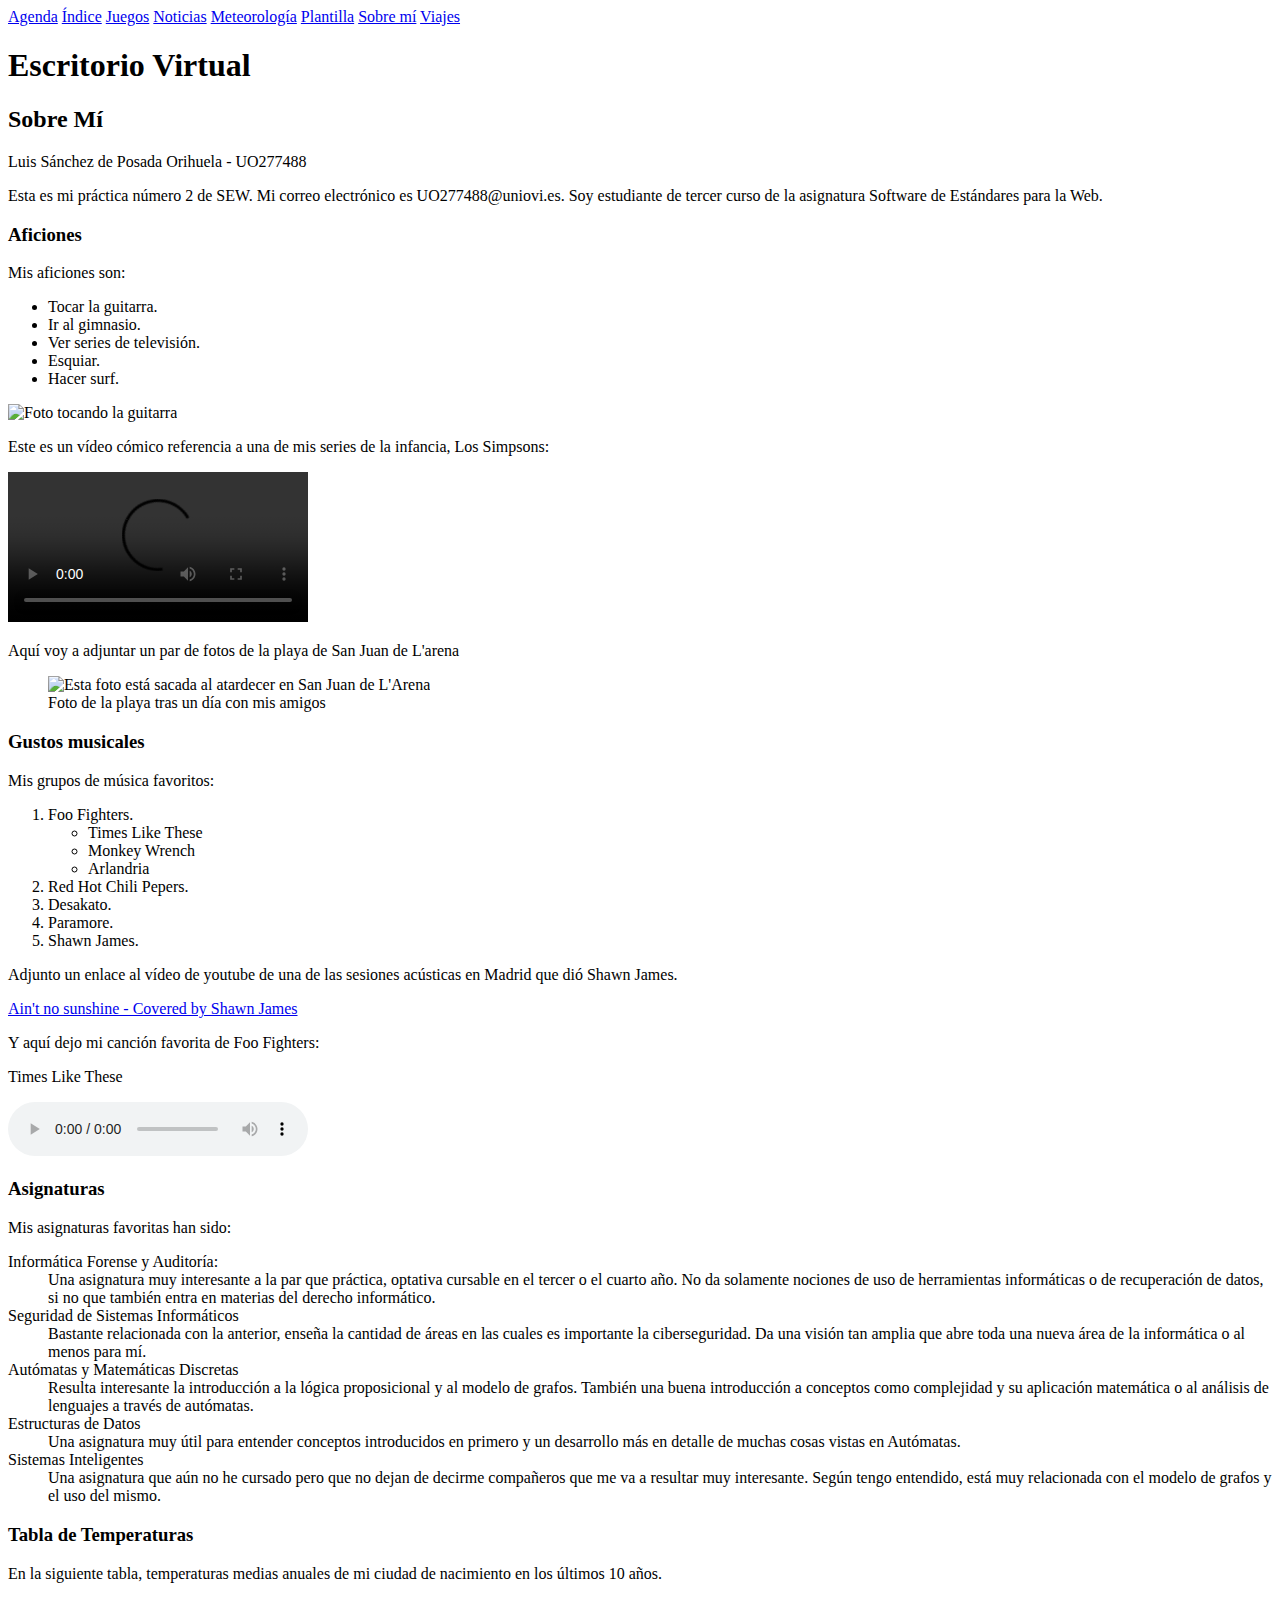
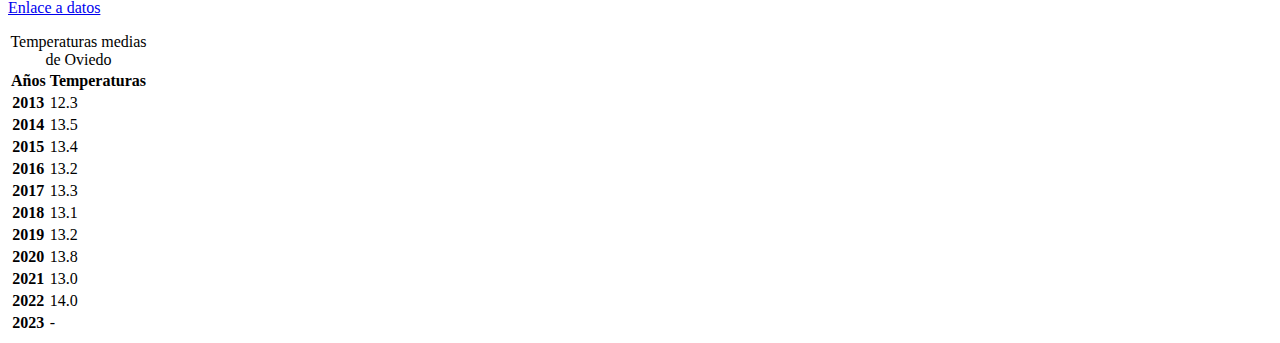
==== sobremi.html @ f88417ae "Second commit" ====
<!DOCTYPE HTML>
<html lang="es">
<head>
	<!-- Datos que describen el documento -->
	<meta charset="UTF-8" />
	<meta name="author" content="Luis Sánchez de Posada Orihuela"/>
	<meta name ="description" content ="Información personal" />
	<meta name ="keywords" content ="Datos Personales, Sobre mí" />
	<meta name ="viewport" content ="width=device-width, initial-scale=1.0" />
	<title>Escritorio Virtual</title>
	<link rel="stylesheet" type="text/css" href="estilos/estilo.css" />
	<link rel="icon" href="multimedia/img/favicon.ico" />
</head>

<body>
	<header>
		<nav><!-- Acceskey, tabindex en cada uno -->
			<a href="agenda.html">Agenda</a>
			<a href="index.html">Índice</a>
			<a href="juegos.html">Juegos</a>
			<a href="noticias.html">Noticias</a>
			<a href="meteorologia.html">Meteorología</a>
			<a href="plantilla.html">Plantilla</a>
			<a href="sobremi.html">Sobre mí</a>
			<a href="viajes.html">Viajes</a>
  		</nav>
		<h1>Escritorio Virtual</h1>
	</header>

	<h2>Sobre Mí</h2>


	<p>Luis Sánchez de Posada Orihuela - UO277488</p>


	<p>Esta es mi práctica número 2 de SEW. Mi correo electrónico es UO277488@uniovi.es. 
		Soy estudiante de tercer curso de la asignatura Software de Estándares para la Web.


	<article>
	<h3>Aficiones</h3>
	<p>Mis aficiones son:</p>
	<ul> <!--Hacer anidada-->
		<li>Tocar la guitarra.</li>
		<li>Ir al gimnasio.</li>
		<li>Ver series de televisión.</li>
		<li>Esquiar.</li>
		<li>Hacer surf.</li>
	</ul>

	
	<picture>
		<source media="(max-width: 465px)" srcset="multimedia/img/Aficiones465.jpg" />
			<source media="(max-width: 799px)" srcset="multimedia/img/Aficiones799.jpg" />
		<source media="(min-width: 800px)" srcset="multimedia/img/Aficiones800.jpg" />
		<img src="multimedia/img/Aficiones.jpg" alt="Foto tocando la guitarra" />
	</picture>

	<p> Este es un vídeo cómico referencia a una de mis series de la infancia, Los Simpsons: </p>
	<video  controls preload="auto"> <!--Añadir el type en los multimedia y cerrar como en los videos-->
		<source src = "multimedia/video/video.mp4" />
		<source src = "multimedia/video/video.flv" />
	</video>

	<p> Aquí voy a adjuntar un par de fotos de la playa de San Juan
		de L'arena</p>

		<figure> <!--Hacer adaptable-->
			<img 
			alt= "Esta foto está sacada al atardecer en San Juan de L'Arena"
			src= "multimedia/img/Larena1.jpg"/>
			<figcaption>Foto de la playa tras un día con mis amigos</figcaption>
		</figure>
</article>

	
<article>
	<h3>Gustos musicales</h3>
		<p>Mis grupos de música favoritos:</p>
	<ol>
		<li>Foo Fighters.
			<ul>
				<li>Times Like These</li>
				<li>Monkey Wrench</li>
				<li>Arlandria</li>
			</ul>
		</li>
		<li>Red Hot Chili Pepers.</li>
		<li>Desakato.</li>
		<li>Paramore.</li>
		<li>Shawn James.</li>
	</ol>

	<p>Adjunto un enlace al vídeo de youtube de una de las sesiones acústicas en Madrid que dió Shawn James.</p>
	<a href="https://www.youtube.com/watch?v=fIdnpjceg9A"> Ain't no sunshine - Covered by Shawn James </a>

	<p>Y aquí dejo mi canción favorita de Foo Fighters:</p>

	<p>Times Like These</p>

	<audio controls> 
		<source src="multimedia/audio/TimesLikeThese.mp3">
		<source src="multimedia/audio/TimesLikeThese.m4a">
	</audio>

</article>

<section>
	<h3>Asignaturas</h3>
	<p>Mis asignaturas favoritas han sido:</p>
	<dl>
		<dt>Informática Forense y Auditoría:</dt>
			<dd>Una asignatura muy interesante a la par que práctica, optativa cursable en el tercer o el cuarto año.
				 No da solamente nociones de uso de herramientas informáticas o de recuperación de datos, si no que
				también entra en materias del derecho informático.</dd>
		<dt>Seguridad de Sistemas Informáticos</dt>
			<dd>Bastante relacionada con la anterior, enseña la cantidad de áreas en las cuales es importante la ciberseguridad.
				Da una visión tan amplia que abre toda una nueva área de la informática o al menos para mí. 
			</dd>
		<dt>Autómatas y Matemáticas Discretas</dt>
			<dd> Resulta interesante la introducción a la lógica proposicional y al modelo de grafos. También una buena introducción 
				a conceptos como complejidad y su aplicación matemática o al análisis de lenguajes a través de autómatas.</dd>
		<dt>Estructuras de Datos</dt>
			<dd>Una asignatura muy útil para entender conceptos introducidos en primero y un desarrollo más en detalle de muchas cosas
				vistas en Autómatas.
			</dd>
		<dt>Sistemas Inteligentes</dt>
			<dd>Una asignatura que aún no he cursado pero que no dejan de decirme compañeros que me va a resultar muy interesante.
				Según tengo entendido, está muy relacionada con el modelo de grafos y el uso del mismo.
			</dd>
	</dl>
</section>


<section>
	<h3>Tabla de Temperaturas</h3>
	<p>En la siguiente tabla, temperaturas medias anuales de mi ciudad de nacimiento
		en los últimos 10 años.</p>

	<p>
	<a href="https://www.tutiempo.net/clima/ws-80150.html"> Enlace a datos </a>
	</p>

	
	<!-- Usar aside -->

	<table>
		<caption> Temperaturas medias de Oviedo</caption>  
		<tr>
			<th scope="col" id="años">Años</th>
			<th scope="col" id="temperaturas">Temperaturas</th>
		</tr>
		<tr>
			<th scope="row" id="2013" headers="años">2013</th>
			<td headers="2013 temperatura">12.3</td>
		</tr>
		<tr>
			<th scope="row" id="2014" headers="años">2014</th>
			<td headers="2014 temperatura">13.5</td>
		</tr>	

		<tr>
			<th scope="row" id="2015" headers="años">2015</th>
			<td headers="2015 temperatura">13.4</td>
		</tr>	

		<tr>
			<th scope="row" id="2016" headers="años">2016</th>
			<td headers="2016 temperatura">13.2</td>
		</tr>

		<tr>
			<th scope="row" id="2017" headers="años">2017</th>
			<td headers="2017 temperatura">13.3</td>
		</tr>
		
		<tr>
			<th scope="row" id="2018" headers="años">2018</th>
			<td headers="2018 temperatura">13.1</td>
		</tr>
		
		<tr>
			<th scope="row" id="2019" headers="años">2019</th>
			<td headers="2019 temperatura">13.2</td>
		</tr>
		
		<tr>
			<th scope="row" id="2020" headers="años">2020</th>
			<td headers="2020 temperatura">13.8</td>
		</tr>
		
		<tr>
			<th scope="row" id="2021" headers="años">2021</th>
			<td headers="2021 temperatura">13.0</td>
		</tr>
		
		<tr>
			<th scope="row" id="2022" headers="años">2022</th>
			<td headers="2022 temperatura">14.0</td>
		</tr>
		
		<tr>
			<th scope="row" id="2023" headers="años">2023</th>
			<td headers="2023 temperatura">-</td>
		</tr>

		
		</table>

	</section>


	

</body>
</html>
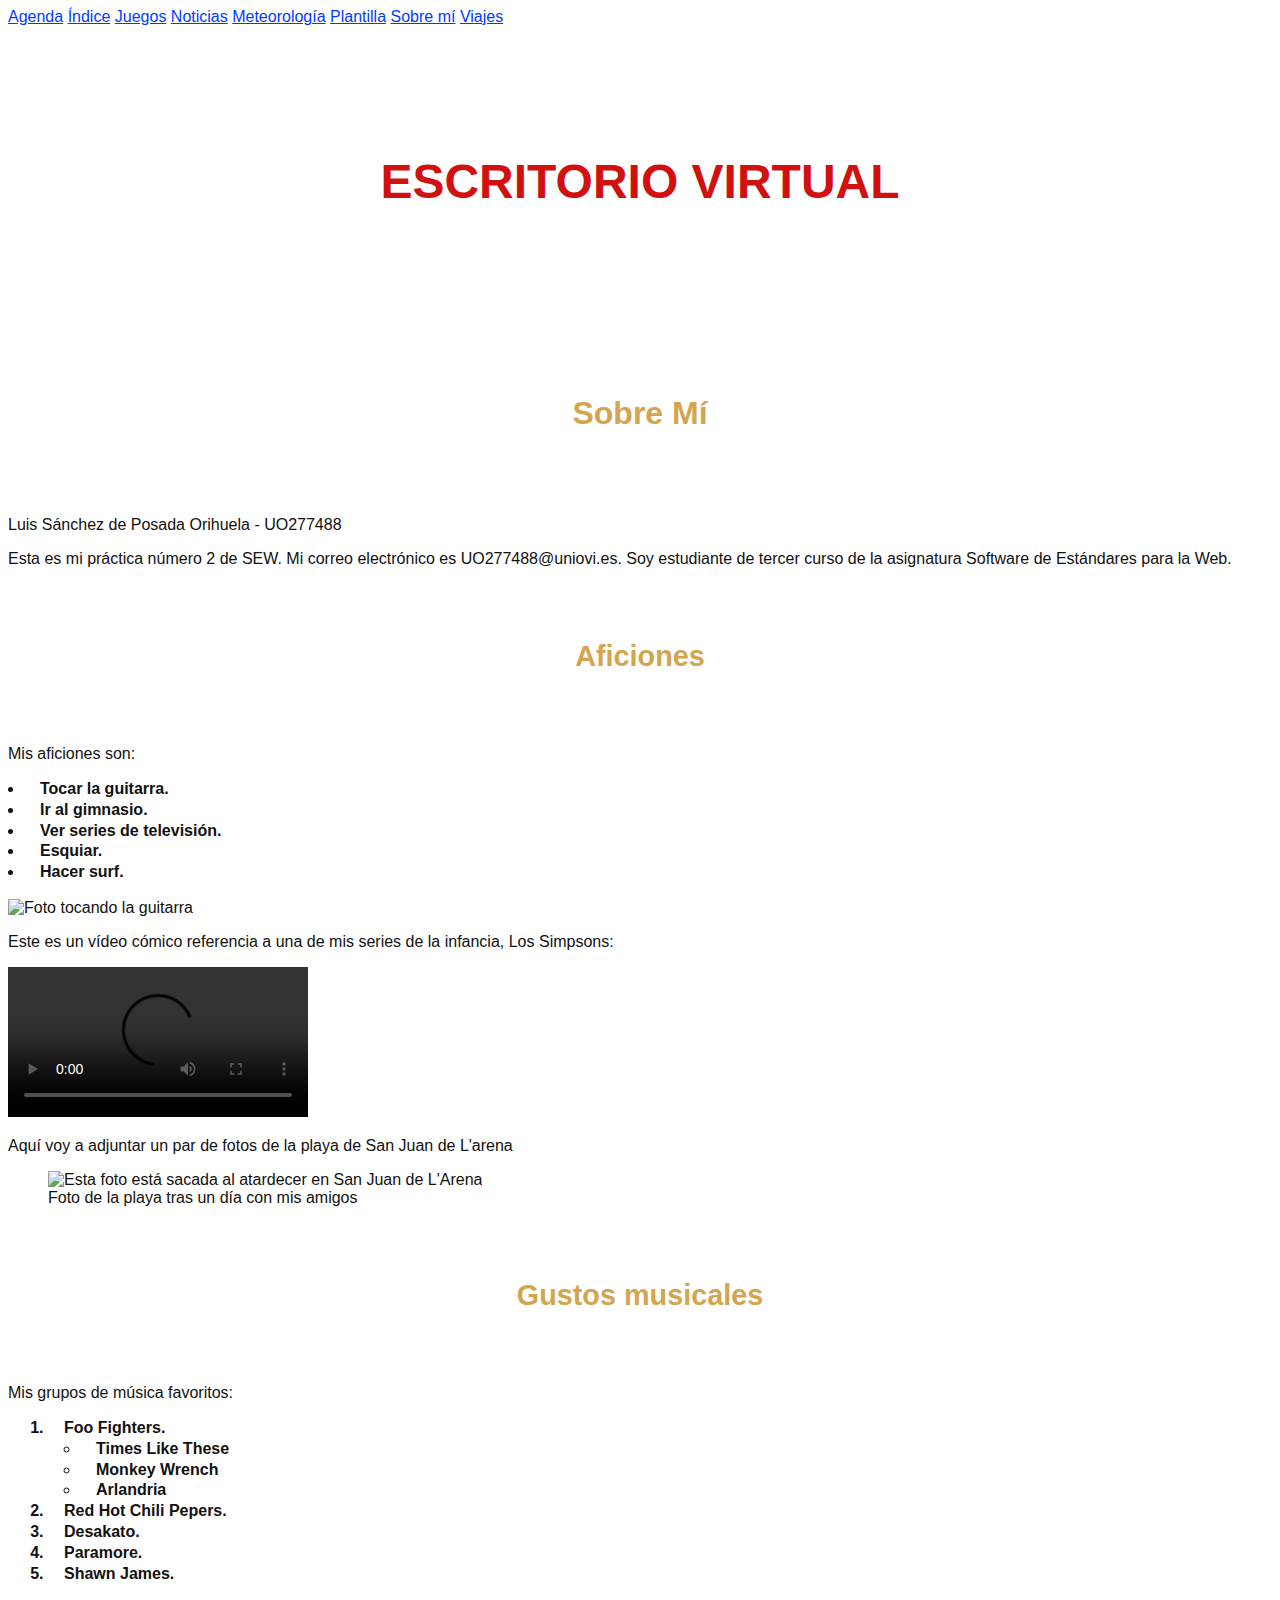
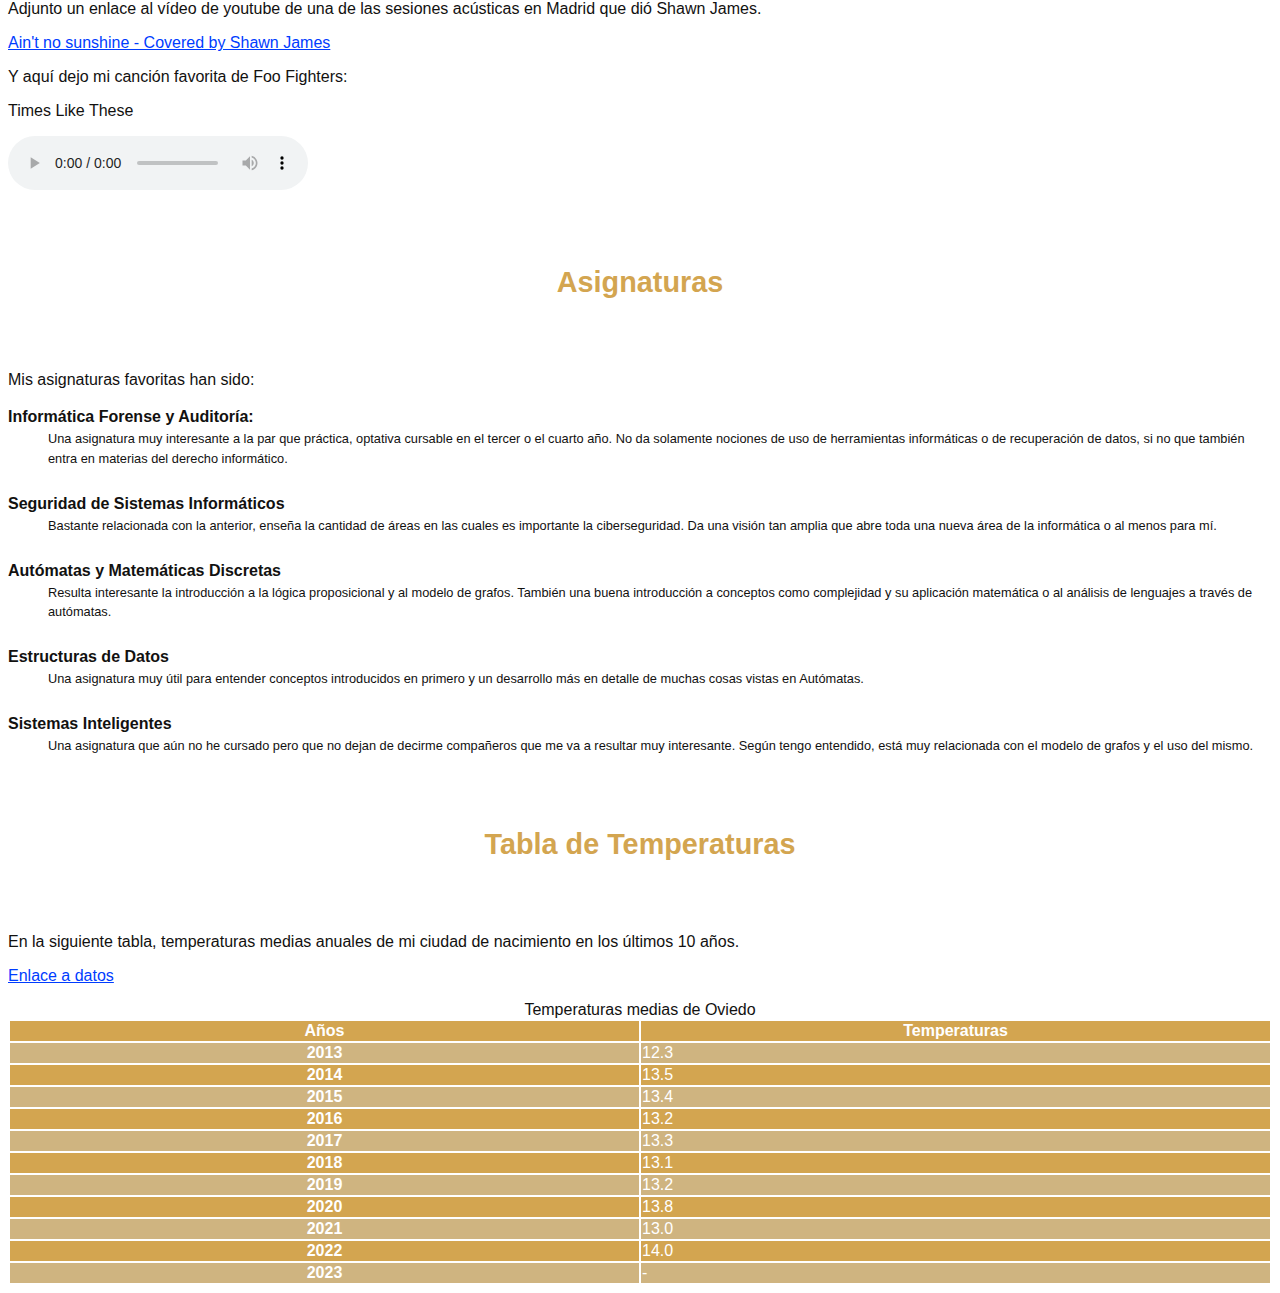
==== commit 97273cd6: "fnmkemned" ====
--- a/sobremi.html
+++ b/sobremi.html
@@ -40,7 +40,7 @@
 	<article>
 	<h3>Aficiones</h3>
 	<p>Mis aficiones son:</p>
-	<ul> <!--Hacer anidada-->
+	<ul>
 		<li>Tocar la guitarra.</li>
 		<li>Ir al gimnasio.</li>
 		<li>Ver series de televisión.</li>
--- a/estilos/estilo.css
+++ b/estilos/estilo.css
@@ -0,0 +1,106 @@
+/*Luis Sánchez de Posada Orihuela UO277488*/
+/* Especificidad: 001 CALCULAR Y COMENTAR*/
+/*Paleta: #d01110 rojo, #121110 negro, #D3A550 amarillo */
+body {
+	font-family: Tahoma, sans-serif;
+	color: #121110;
+	background-color:#fff;
+	font-size: 1em;/*usar valor absoluto*/
+ }
+/* Especificidad: 001*/
+h1 {
+	color: #d01110;
+	background-color:#fff;
+	padding: 2em; /*Dejarlo para el ejercicio 9*/
+	text-transform: uppercase;
+	text-align: center;
+	font-size: 3em;
+}
+
+/* Especificidad: 001, 001, 001, 001, 001*/
+h2, h3, h4, h5, h6 {
+	color: #D3A550;
+	background-color:#fff;
+	text-align: center;
+}
+
+/* Especificidad: 001*/
+h2{
+	padding: 1.8em;
+	font-size: 2em;
+}
+
+/* Especificidad: 001*/
+h3{
+	padding: 1.5em;
+	font-size: 1.8em;
+}
+
+/* Especificidad: 001*/
+h4{
+	padding: 1.2em;
+	font-size: 1.5em;
+}
+
+/* Especificidad: 001*/
+h5{
+	padding: 1.2em;
+	font-size: 1.2em;
+}
+
+/* Especificidad: 001*/
+h6{
+	padding: 1.2em;
+	font-size: 1.1em;
+}
+
+/* Especificidad: 011*/
+a:link{
+	color: #003cff;
+}
+
+/* Especificidad: 011*/
+a:visited{
+	color: #8400ff
+}
+
+/* Especificidad: 001, 001*/
+ul, li{
+	line-height: 1.3;
+	font-weight: bold;
+	padding-left: 1rem;
+}
+
+/* Especificidad: 001, 001*/
+dd, dt {
+  line-height: 1.5;
+}
+
+/* Especificidad: 001*/
+dt {
+  font-weight: bold;
+}
+
+/* Especificidad: 001*/
+dd {
+  margin-bottom: 1.5rem;
+  font-size: 0.8em;
+}
+
+/* Especificidad: 001*/
+table{
+	background-color: #fff;
+	table-layout: fixed;
+	width: 100%;
+}
+
+/* Especificidad: 012*/
+tr:nth-child(odd) {
+	background-color: #D3A550;
+	color:#fff
+  }
+  
+tr:nth-child(even) {
+	background-color: #cfb480;
+	color:#fff;
+  }
